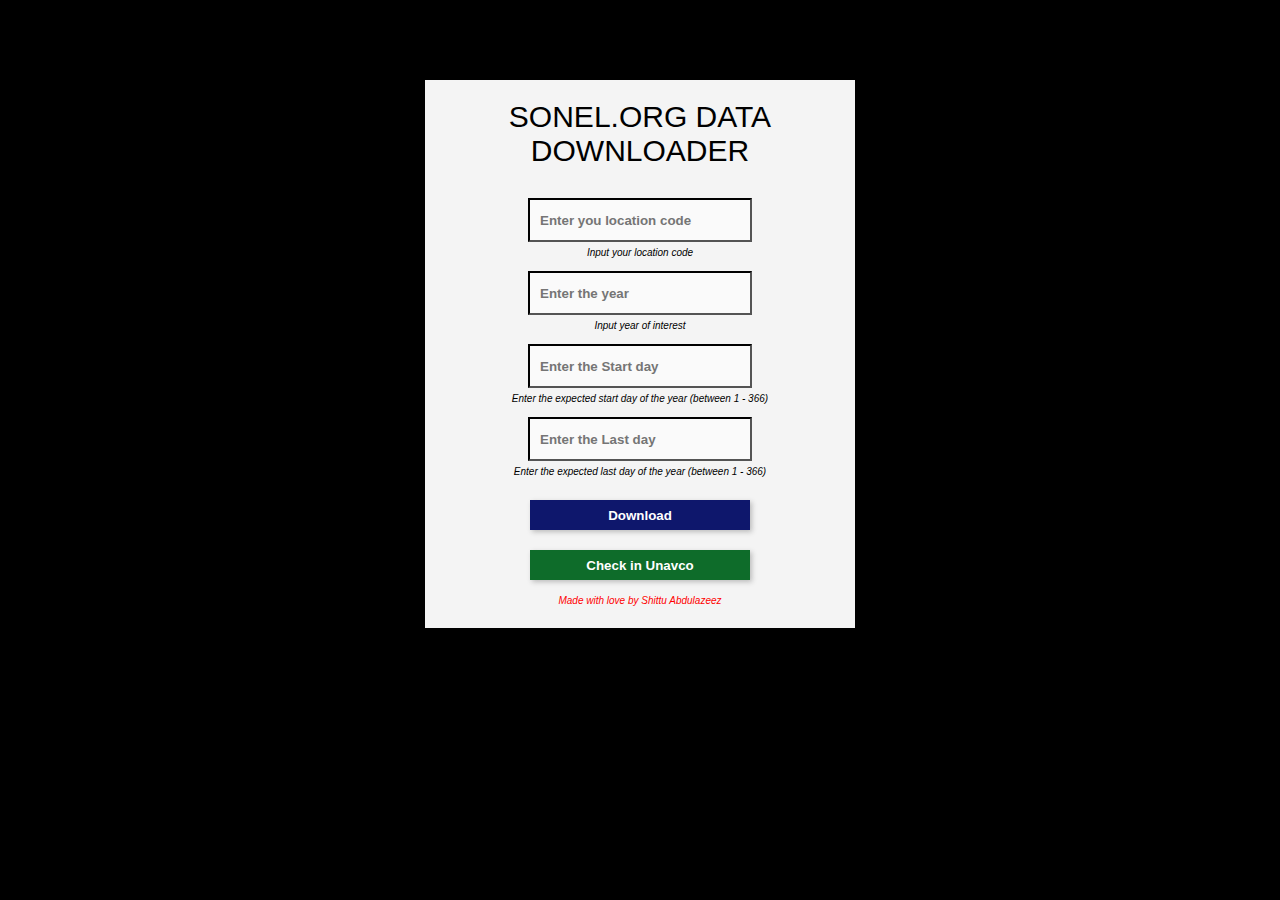
==== index.html @ 3fb7b605 "Add files via upload" ====
<!DOCTYPE html>
<html lang="en">
<head>
    <meta charset="UTF-8">
    <meta http-equiv="X-UA-Compatible" content="IE=edge">
    <meta name="viewport" content="width=device-width, initial-scale=1.0">
    <title>Document</title>
</head>
<style>
    input:focus{
        border: 2px solid #0e176c !important;
    }
    a{
        text-decoration: none;
        color: white;
    }
</style>
<body style="background-color: black;">
    
    <div style="width:350px;margin:80px auto;text-align: center;padding:20px 40px;font-family: 'Gill Sans', 'Gill Sans MT', sans-serif;background-color: #f4f4f4;">
        <div style="margin-bottom:30px;font-size:30px;font-family: 'Segoe UI', Tahoma, Geneva, Verdana, sans-serif;">SONEL.ORG DATA DOWNLOADER</div>
        <input id="location" type="text" placeholder="Enter you location code" style="width:200px;margin-bottom:10px;height:30px;font-weight: bolder;background-color: #fafafa;border-color:black;outline: none;padding:5px 10px;"/><br/>
        <p style="margin: -5px 0; font-size: 10px; font-style: italic;">Input your location code</p><br />
        <input id="year" type="number" placeholder="Enter the year" style="width:200px;margin-bottom:10px;height:30px;font-weight: bolder;background-color: #fafafa;border-color:black;outline: none;padding:5px 10px;"/><br/>
        <p style="margin: -5px 0; font-size: 10px; font-style: italic;">Input year of interest</p><br />
        <input id="startday" type="number" placeholder="Enter the Start day" style="width:200px;margin-bottom:10px;height:30px;font-weight: bolder;background-color: #fafafa;border-color:black;outline: none;padding:5px 10px;"/><br/>
        <p style="margin: -5px 0; font-size: 10px; font-style: italic;">Enter the expected start day of the year (between 1 - 366)</p><br />
        <input id="endday" type="number" placeholder="Enter the Last day" style="width:200px;margin-bottom:10px;height:30px;font-weight: bolder;background-color: #fafafa;border-color:black;outline: none;padding:5px 10px;"/><br/>
        <p style="margin: -5px 0; font-size: 10px; font-style: italic;">Enter the expected last day of the year (between 1 - 366)</p><br />
        <button onclick="yo()"style="width:220px;height:30px;border:none;font-weight:700;background-color:#0e176c;color:white;margin: 10px 0;box-shadow:2px 2px 5px #bcbcbc;cursor: pointer;">Download</button><br/>
        <a href='./unavco.html'><button style="width:220px;height:30px;border:none;font-weight:700;background-color:#0e6c2a;color:white;margin: 10px 0;box-shadow:2px 2px 5px #bcbcbc;cursor: pointer;" >Check in Unavco</button></a><br/>
        <a style="margin: -5px 0; font-size: 10px; font-style: italic;color:red;" href="mailto:oluwatobiabdulazeez@gmail.com">Made with love by Shittu Abdulazeez </a>
    </div>
</body>
<script>
let locat = document.getElementById("location")
let year = document.getElementById("year")
let startday = document.getElementById("startday")
let endday = document.getElementById("endday")
    
function yo(){
    if(locat.value == '' || year.value == '' || startday.value == '' || endday.value == ''){
        alert('PLEASE FILL ALL THE INPUT FIELD')
        return
    }
    let newLoc = locat.value.toLowerCase()
    var urls =[]
    Array(newLoc).forEach((num)=>{
    [year.value].forEach((year)=>{
        for (var i = parseInt(startday.value); i<=parseInt(endday.value); i++){
            let j = i<10?`00${i}`:i>=10 && i<100?`0${i}`:i
            let end = year.slice(2)
            urls.push(`https://www.sonel.org/squelettes/outils/getRinex.php?acro=${num}&doy=${j}&year=${year}&nomFic=${num}${j}0.${end}d.Z`)
        }
    })
    }
)
   
    var interval = setInterval(download,0,urls)
    function download(urls){
        var url = urls.pop();

        var a = document.createElement("a");
        a.setAttribute('href',url);
        a.setAttribute('dowload','');
        a.setAttribute('target','_blank');
        a.click();

        if(urls.length == 0){
            clearInterval(interval)
        }
    }
    }

</script>
</html>
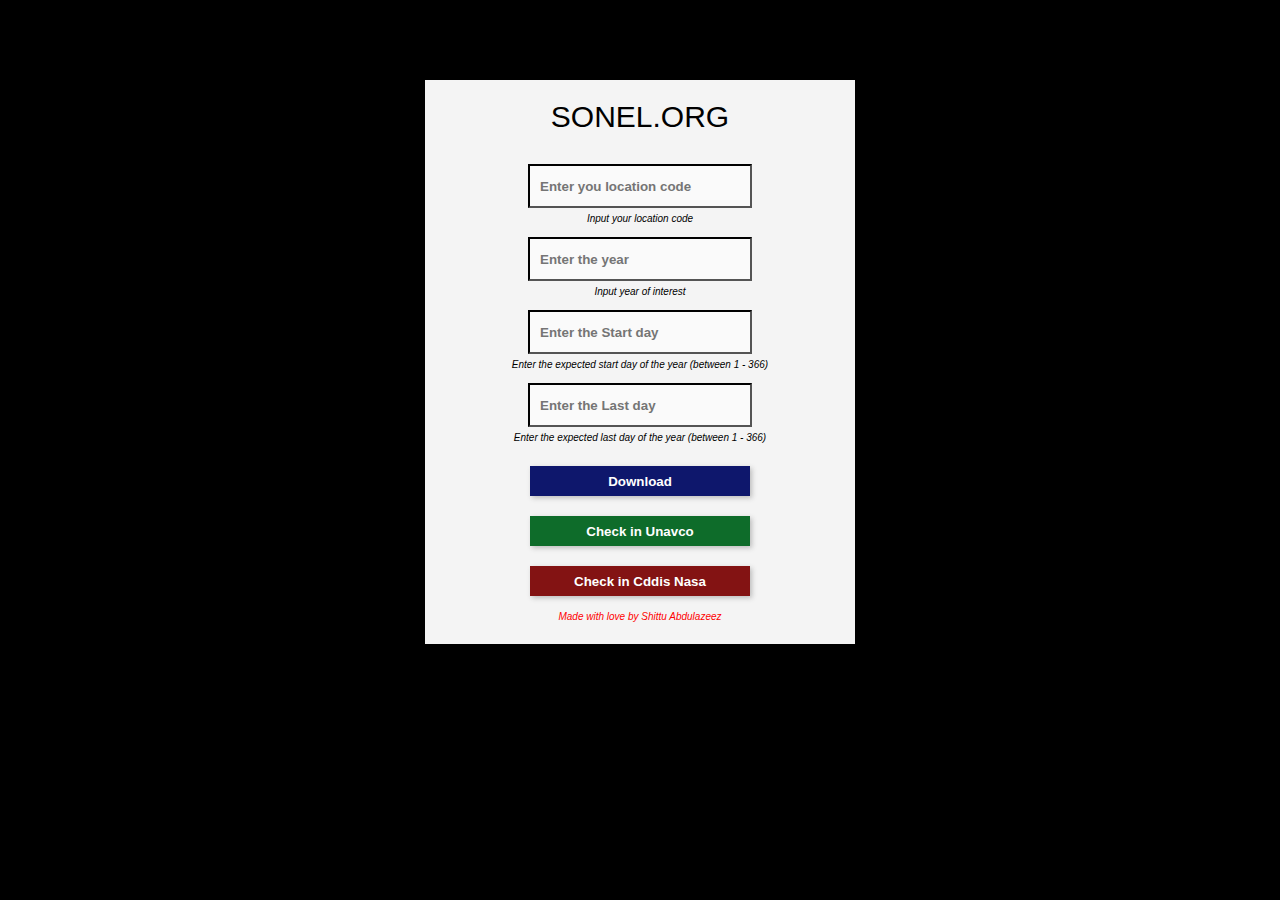
==== commit 1a7e9e4b: "adding cddis.nasa download" ====
--- a/index.html
+++ b/index.html
@@ -4,7 +4,7 @@
     <meta charset="UTF-8">
     <meta http-equiv="X-UA-Compatible" content="IE=edge">
     <meta name="viewport" content="width=device-width, initial-scale=1.0">
-    <title>Document</title>
+    <title>SONEL,ORG</title>
 </head>
 <style>
     input:focus{
@@ -18,7 +18,7 @@
 <body style="background-color: black;">
     
     <div style="width:350px;margin:80px auto;text-align: center;padding:20px 40px;font-family: 'Gill Sans', 'Gill Sans MT', sans-serif;background-color: #f4f4f4;">
-        <div style="margin-bottom:30px;font-size:30px;font-family: 'Segoe UI', Tahoma, Geneva, Verdana, sans-serif;">SONEL.ORG DATA DOWNLOADER</div>
+        <div style="margin-bottom:30px;font-size:30px;font-family: 'Segoe UI', Tahoma, Geneva, Verdana, sans-serif;">SONEL.ORG</div>
         <input id="location" type="text" placeholder="Enter you location code" style="width:200px;margin-bottom:10px;height:30px;font-weight: bolder;background-color: #fafafa;border-color:black;outline: none;padding:5px 10px;"/><br/>
         <p style="margin: -5px 0; font-size: 10px; font-style: italic;">Input your location code</p><br />
         <input id="year" type="number" placeholder="Enter the year" style="width:200px;margin-bottom:10px;height:30px;font-weight: bolder;background-color: #fafafa;border-color:black;outline: none;padding:5px 10px;"/><br/>
@@ -29,6 +29,7 @@
         <p style="margin: -5px 0; font-size: 10px; font-style: italic;">Enter the expected last day of the year (between 1 - 366)</p><br />
         <button onclick="yo()"style="width:220px;height:30px;border:none;font-weight:700;background-color:#0e176c;color:white;margin: 10px 0;box-shadow:2px 2px 5px #bcbcbc;cursor: pointer;">Download</button><br/>
         <a href='./unavco.html'><button style="width:220px;height:30px;border:none;font-weight:700;background-color:#0e6c2a;color:white;margin: 10px 0;box-shadow:2px 2px 5px #bcbcbc;cursor: pointer;" >Check in Unavco</button></a><br/>
+        <a href='./nasa.html'><button style="width:220px;height:30px;border:none;font-weight:700;background-color:#831313;color:white;margin: 10px 0;box-shadow:2px 2px 5px #bcbcbc;cursor: pointer;" >Check in Cddis Nasa</button></a><br/>
         <a style="margin: -5px 0; font-size: 10px; font-style: italic;color:red;" href="mailto:oluwatobiabdulazeez@gmail.com">Made with love by Shittu Abdulazeez </a>
     </div>
 </body>
